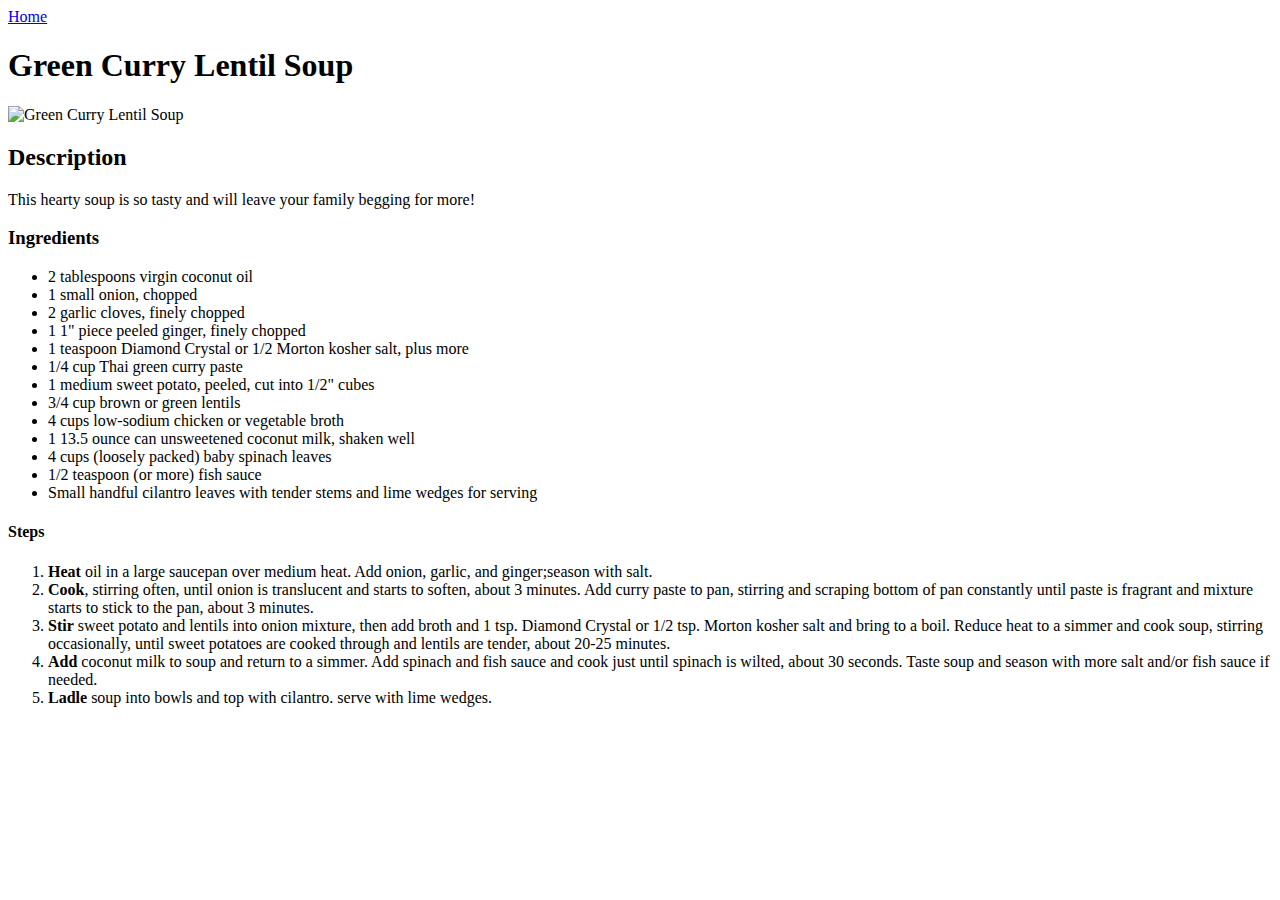
==== recipes/lsoup.html @ e70ab53c "created boiler plate and lists lsoup.html" ====
<!DOCTYPE html>

<html lang="en">

<head>

    <meta charset="UTF-8"/>

    <title>Recipes</title>

</head>

<body>

    <a href="../index.html">Home</a>

    <h1>Green Curry Lentil Soup</h1>

    <img src="../recimages/lentilsoup.jpg" width="950" alt="Green Curry Lentil Soup"/>

    <h2>Description</h2>

    <p>This hearty soup is so tasty and will leave your family begging for more!</p>

    <h3>Ingredients</h3>

    <ul>

        <li>2 tablespoons virgin coconut oil</li>
        <li>1 small onion, chopped</li>
        <li>2 garlic cloves, finely chopped</li>
        <li>1 1" piece peeled ginger, finely chopped</li>
        <li>1 teaspoon Diamond Crystal or 1/2 Morton kosher salt, plus more</li>
        <li>1/4 cup Thai green curry paste</li>
        <li>1 medium sweet potato, peeled, cut into 1/2" cubes</li>
        <li>3/4 cup brown or green lentils</li>
        <li>4 cups low-sodium chicken or vegetable broth</li>
        <li>1 13.5 ounce can unsweetened coconut milk, shaken well</li>
        <li>4 cups (loosely packed) baby spinach leaves</li>
        <li>1/2 teaspoon (or more) fish sauce</li>
        <li>Small handful cilantro leaves with tender stems and lime wedges for serving</li>
        
    </ul>

    <h4>Steps</h4>

    <ol>

        <li><strong>Heat</strong> oil in a large saucepan over medium heat. Add onion, garlic, and ginger;season with salt.</li>
        <li><strong>Cook</strong>, stirring often, until onion is translucent and starts to soften, about 3 minutes. Add curry paste to pan, stirring and scraping bottom of pan constantly until paste is fragrant and mixture starts to stick to the pan, about 3 minutes.</li>
        <li><strong>Stir</strong> sweet potato and lentils into onion mixture, then add broth and 1 tsp. Diamond Crystal or 1/2 tsp. Morton kosher salt and bring to a boil. Reduce heat to a simmer and cook soup, stirring occasionally, until sweet potatoes are cooked through and lentils are tender, about 20-25 minutes.</li>
        <li><strong>Add</strong> coconut milk to soup and return to a simmer. Add spinach and fish sauce and cook just until spinach is wilted, about 30 seconds. Taste soup and season with more salt and/or fish sauce if needed.</li>
        <li><strong>Ladle</strong> soup into bowls and top with cilantro. serve with lime wedges.</li>

    </ol>

</body>


</html>
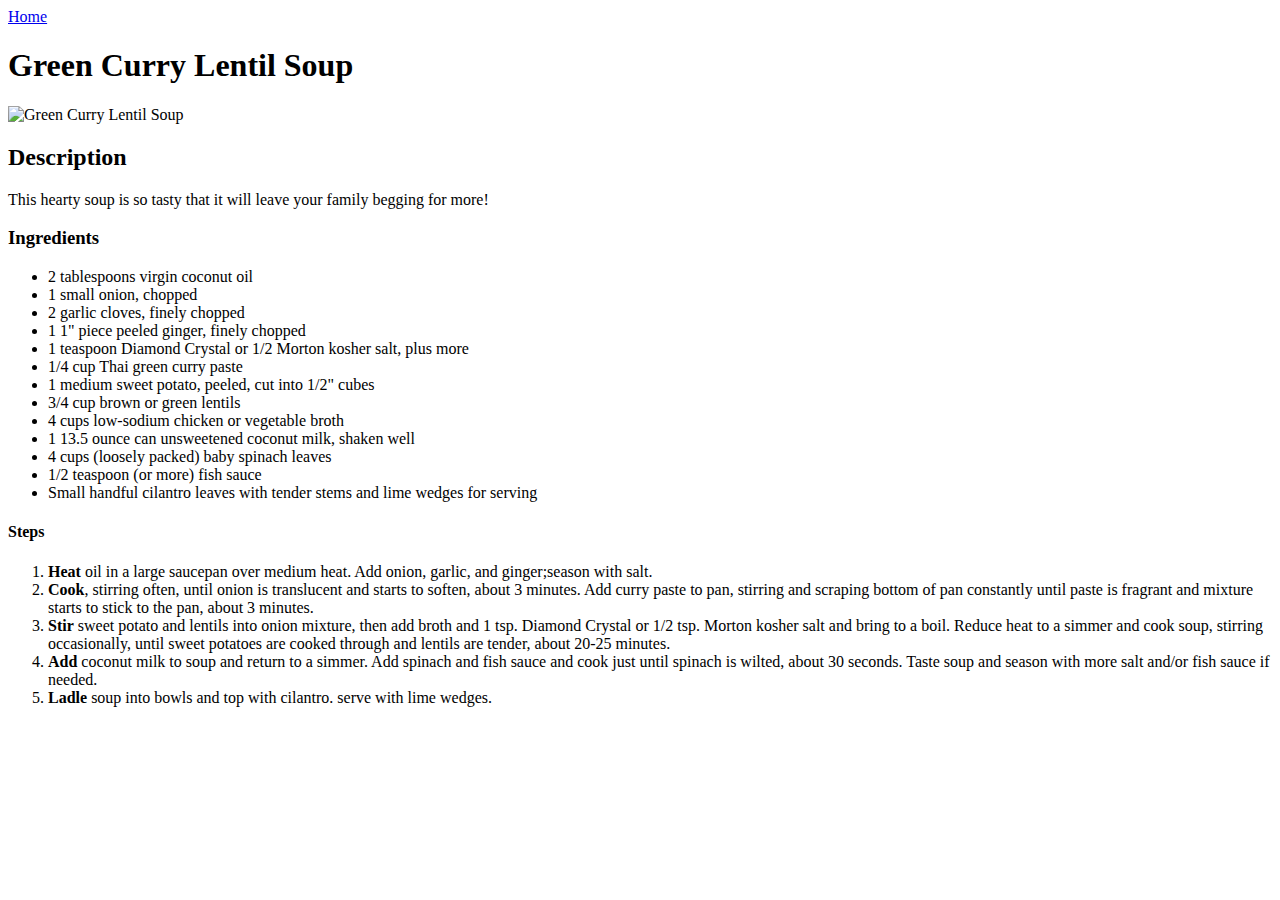
==== commit 38d1f833: "small fixes lsoup.html spaghetti.html steaksandwich.html" ====
--- a/recipes/lsoup.html
+++ b/recipes/lsoup.html
@@ -20,7 +20,7 @@
 
     <h2>Description</h2>
 
-    <p>This hearty soup is so tasty and will leave your family begging for more!</p>
+    <p>This hearty soup is so tasty that it will leave your family begging for more!</p>
 
     <h3>Ingredients</h3>
 
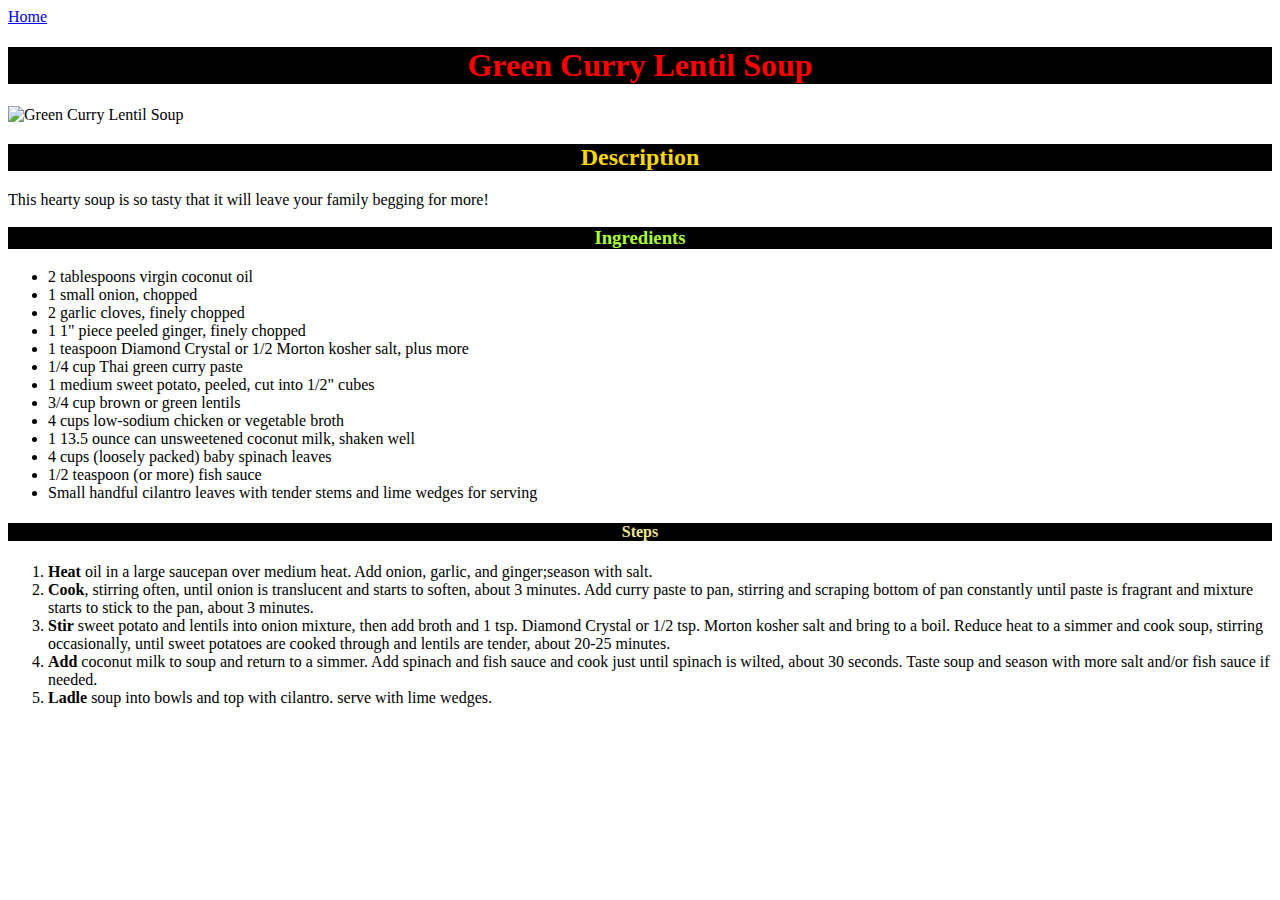
==== commit f61ad60a: "added css index.html recipes/steaksandwich.html recipes/lsoup.html recipes/spaghetti.html index.html" ====
--- a/recipes/lsoup.html
+++ b/recipes/lsoup.html
@@ -3,6 +3,8 @@
 <html lang="en">
 
 <head>
+
+    <link rel="stylesheet" href="../style.css"/>
 
     <meta charset="UTF-8"/>
 
@@ -11,12 +13,11 @@
 </head>
 
 <body>
-
     <a href="../index.html">Home</a>
 
     <h1>Green Curry Lentil Soup</h1>
 
-    <img src="../recimages/lentilsoup.jpg" width="950" alt="Green Curry Lentil Soup"/>
+    <img src="https://ohsheglows.com/wp-content/uploads/2011/01/IMG_9090-2_thumb.jpg" width="950" alt="Green Curry Lentil Soup"/>
 
     <h2>Description</h2>
 
--- a/style.css
+++ b/style.css
@@ -0,0 +1,25 @@
+h1 {
+    text-align: center;
+    color: red;
+    background-color: black;
+}
+h2 {
+    text-align: center;
+    color: gold;
+    background-color: black;
+}
+h3 {
+    text-align: center;
+    color:greenyellow;
+    background-color: black;
+}
+h4 {
+    text-align: center;
+    color: khaki;
+    background-color: black;
+
+}
+.opening title {
+
+    font-size: 200px;
+}